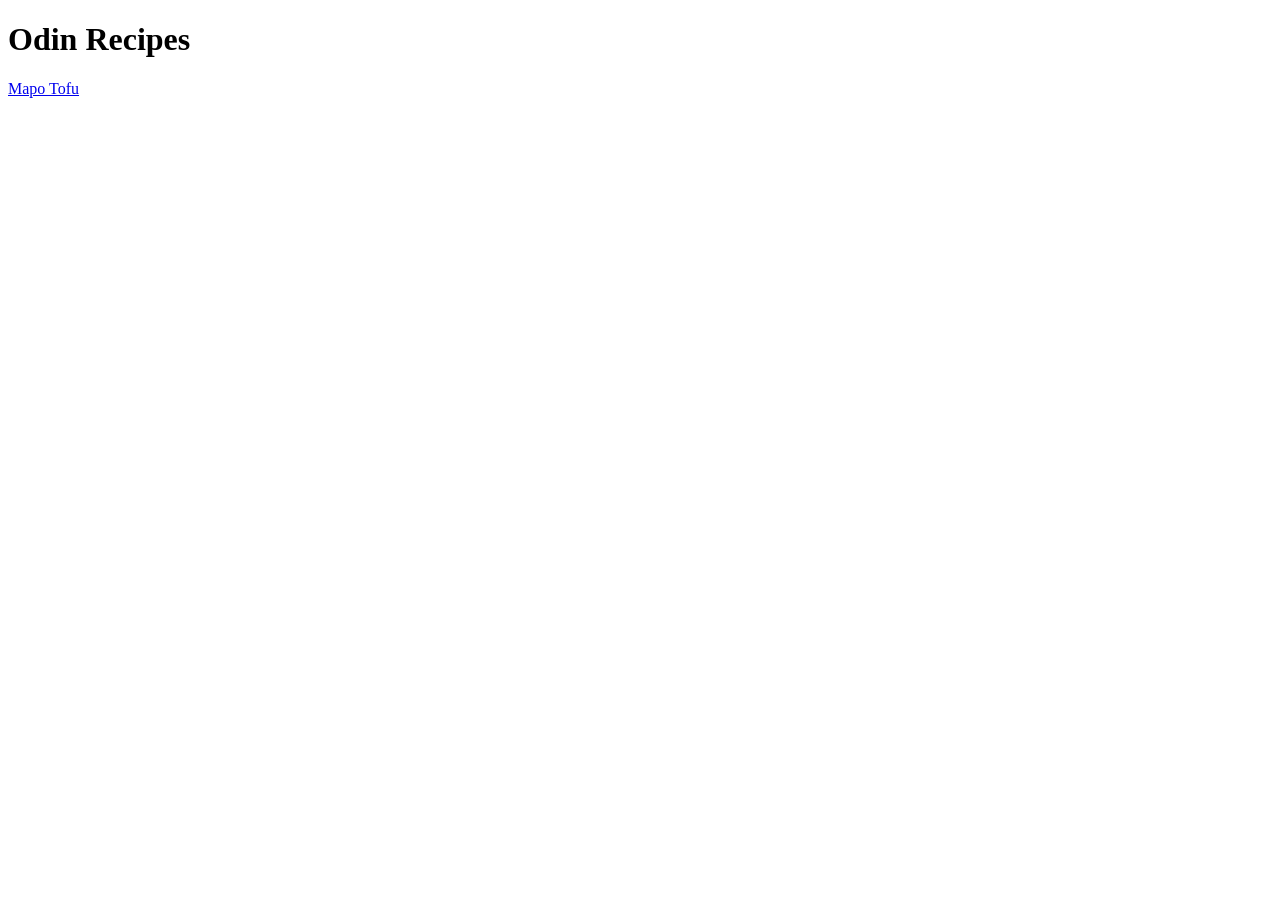
==== index.html @ 196a7ca9 "Inital page structuring Create recipes directory, add dish, link index.html to dish and back" ====
<!DOCTYPE html>
<html lang="en">
<head>
    <meta charset="UTF-8">
    <meta name="viewport" content="width=device-width, initial-scale=1.0">
    <title>Odin Recipes</title>
</head>
<body>
    <h1>Odin Recipes</h1>

    <a href="recipes/mapotofu.html">Mapo Tofu</a>
</body>
</html>
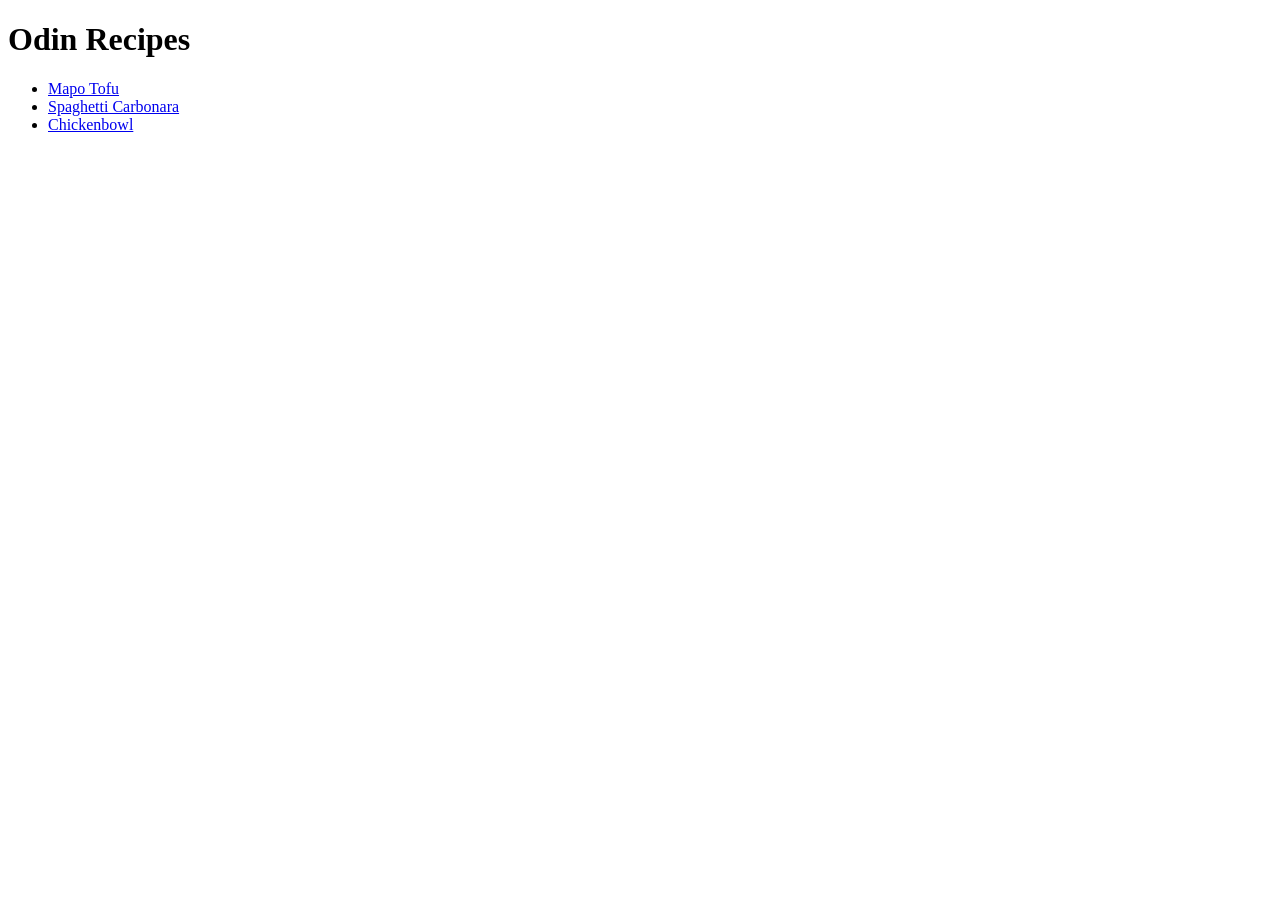
==== commit e145ba57: "Finish chickenbowl.html recipe Write last part of README.md description." ====
--- a/index.html
+++ b/index.html
@@ -7,7 +7,10 @@
 </head>
 <body>
     <h1>Odin Recipes</h1>
-
-    <a href="recipes/mapotofu.html">Mapo Tofu</a>
+    <ul>
+    <li><a href="recipes/mapotofu.html">Mapo Tofu</a></li>
+    <li><a href="recipes/carbonara.html">Spaghetti Carbonara</a></li>
+    <li><a href="recipes/chickenbowl.html">Chickenbowl</a></li>
+    </ul>
 </body>
 </html>
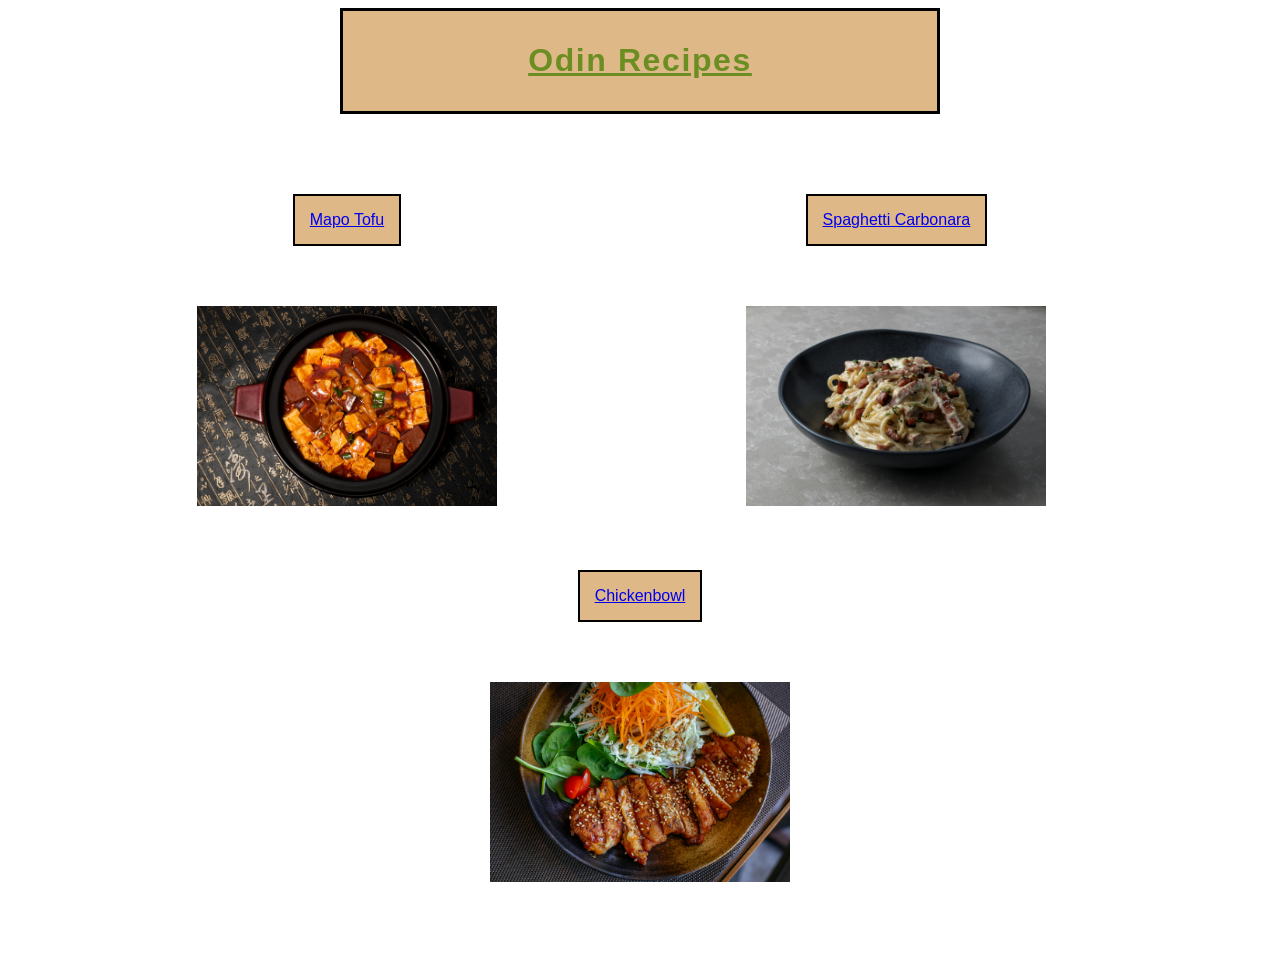
==== commit 23495ad0: "styles.css hinzugefügt behandelte Themen: Selektoren, Klassen und Tags, Box-model, zentrieren, Typog" ====
--- a/index.html
+++ b/index.html
@@ -4,13 +4,24 @@
     <meta charset="UTF-8">
     <meta name="viewport" content="width=device-width, initial-scale=1.0">
     <title>Odin Recipes</title>
+
+    <link rel="stylesheet" href="styles.css">
 </head>
 <body>
-    <h1>Odin Recipes</h1>
-    <ul>
-    <li><a href="recipes/mapotofu.html">Mapo Tofu</a></li>
-    <li><a href="recipes/carbonara.html">Spaghetti Carbonara</a></li>
-    <li><a href="recipes/chickenbowl.html">Chickenbowl</a></li>
-    </ul>
+    <div class="main-headline"><h1>Odin Recipes</h1></div>
+    <div class="recipes">
+        <div class="dish">
+            <a href="recipes/mapotofu.html">Mapo Tofu</a>
+            <img src="images/mapotofu.jpg" alt="Mapo Tofu served in a bowl">
+        </div>
+        <div class="dish">
+            <a href="recipes/carbonara.html">Spaghetti Carbonara</a>
+            <img src="images/carbonara.jpg" alt="Spaghetti carbonara served in a black bowl on a stone countertop">
+        </div>
+        <div class="dish">
+            <a href="recipes/chickenbowl.html">Chickenbowl</a>
+            <img src="images/chickenbowl.jpg" alt="a bowl consisting of cut up chicken with sesame seeds, lettuce, tomatoes, carrots and a lemon. Served in a grey bowl.">
+        </div>
+    </div>
 </body>
 </html>
--- a/styles.css
+++ b/styles.css
@@ -0,0 +1,114 @@
+/* styles.css */
+/*styles for index.html*/
+
+* {
+    font-family: "Garamond", sans-serif;
+}
+
+.main-headline {
+    box-sizing: border-box;
+    color: olivedrab;
+    font-weight: 700;
+    background-color: burlywood;
+    width: 600px;
+    padding: 10px;
+    border: 3px black solid;
+    margin: auto;
+    text-align: center;
+    text-decoration: underline;
+    letter-spacing: 0.1em;
+    }
+
+.recipes {
+    text-align: center;
+    margin: 50px;
+}
+
+.recipes .dish {
+    display: inline-block;
+    }
+
+.recipes .dish img {
+    width: 300px;
+    height: 200px;
+    object-fit: cover;
+    margin: 30px 100px;
+}
+
+.recipes .dish a{
+    display: block;
+    background-color: burlywood;
+    margin: 30px 200px;
+    padding: 15px;
+    border: 2px black solid;
+}
+
+.recipes .dish a:hover{
+    background-color: olivedrab;
+    color: burlywood;
+}
+
+/*recipes.html*/
+
+.recipe-headline {
+    box-sizing: border-box;
+    color: olivedrab;
+    font-weight: 700;
+    background-color: burlywood;
+    width: fit-content;
+    padding: 50px;
+    border: 2px black solid;
+    text-decoration: underline;
+    margin: 50px auto;
+    font-style: italic;
+}
+
+.dish-pictures {
+    box-sizing: border-box;
+    display: block;
+    margin: auto;
+}
+
+.home-link {
+    display: block;
+    background-color: burlywood;
+    width: fit-content;
+    margin: 30px auto;
+    padding: 15px;
+    border: 2px black solid;
+}
+
+.home-link:hover {
+    background-color: olivedrab;
+    color: burlywood;
+}
+
+.recipe-subheadline {
+    color: olivedrab;
+    font-weight: 700;
+    text-decoration: underline;
+    text-align: center;
+}
+
+.recipe-subsubheadline {
+    color: olivedrab;
+    font-weight: 700;
+    text-decoration: underline;
+    text-align: center;
+}
+
+p, li {
+    text-align: center;
+}
+
+ul, ol {
+    list-style-position: inside;
+}
+
+p {
+    line-height: 125%;
+}
+
+ul li, ol li {
+    line-height: 200%;
+}
